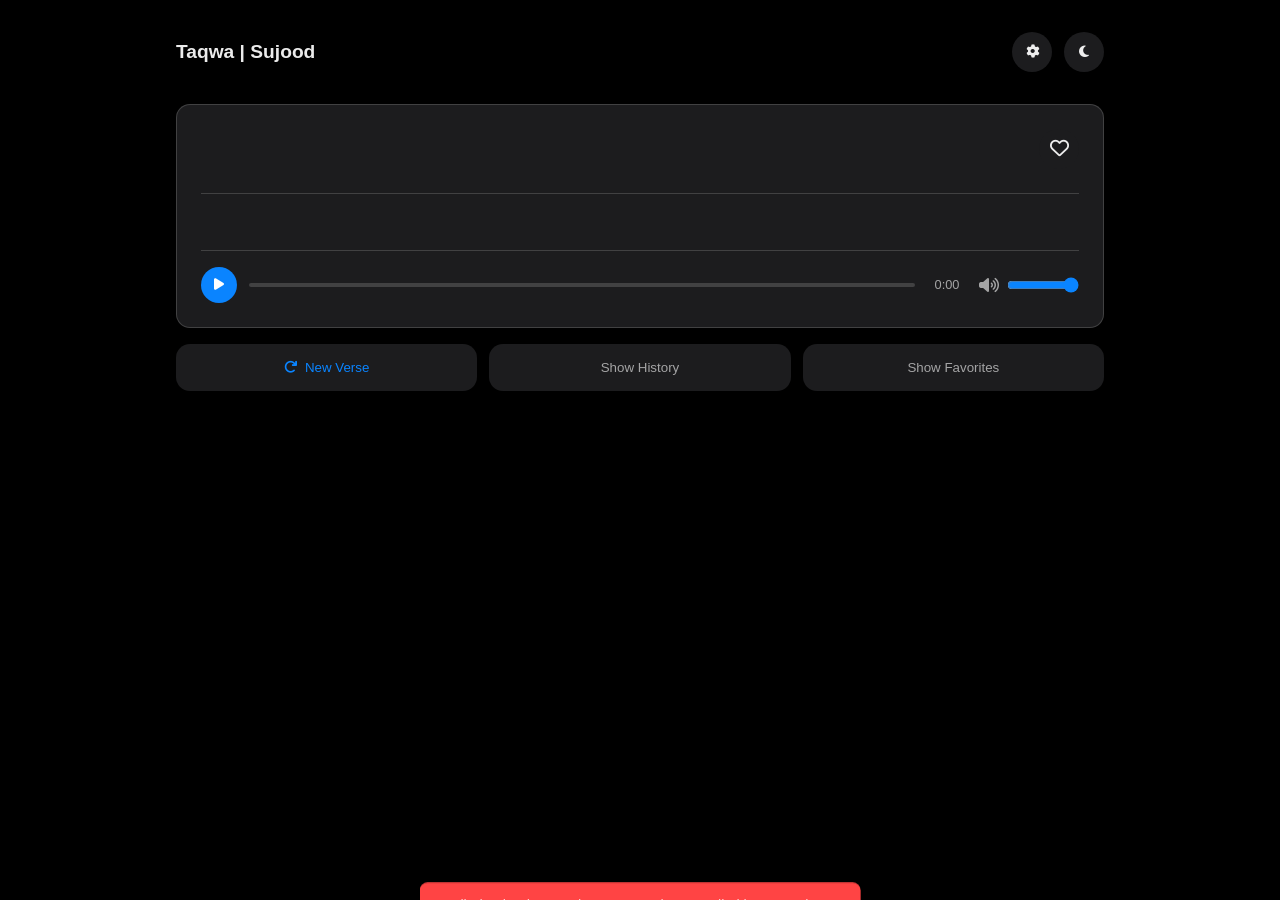
==== test/beta.html @ 7641ef72 "Rename index.html to beta.html" ====
<!DOCTYPE html>
<meta charset="UTF-8">
    <meta name="viewport" content="width=device-width, initial-scale=1.0">
    <title>Taqwa | Sujood</title>
    <meta http-equiv="Content-Security-Policy" content="
        default-src 'self';
        style-src 'self' https://fonts.googleapis.com https://cdnjs.cloudflare.com;
        font-src 'self' https://fonts.gstatic.com https://cdnjs.cloudflare.com;
        script-src 'self';
        media-src 'self' https://cdn.islamic.network https://api.alquran.cloud;
        connect-src 'self' https://api.alquran.cloud https://cdn.islamic.network;
    ">
    <link href="https://fonts.googleapis.com/css2?family=Noto+Naskh+Arabic:wght@400;500;600;700&display=swap" rel="stylesheet">
    <link href="https://fonts.googleapis.com/css2?family=Lateef:wght@400;600;700&display=swap" rel="stylesheet">
    <link href="https://cdnjs.cloudflare.com/ajax/libs/font-awesome/6.4.0/css/all.min.css" rel="stylesheet">
    <link rel="stylesheet" href="styles.css">
</head>
<body>
    <div class="container">
        <div class="header">
            <div class="app-title">Taqwa | Sujood</div>
            <div class="header-actions">
                <button class="icon-button" id="settings-btn">
                    <i class="fas fa-cog"></i>
                </button>
                <button class="icon-button" id="theme-toggle">
                    <i class="fas fa-moon"></i>
                </button>
            </div>
        </div>

        <div class="verse-card" id="verse-card">
            <div class="verse-header">
                <div class="reference-text" id="verse-reference"></div>
                <button class="favorite-btn icon-button" id="favorite-btn">
                    <i class="far fa-heart"></i>
                </button>
            </div>
            <div class="arabic-text" id="verse-text"></div>
            <div class="translation-text" id="verse-translation"></div>
            <div class="audio-player">
                <button class="audio-control" id="play-btn">
                    <i class="fas fa-play"></i>
                </button>
                <div class="progress-container">
                    <div class="progress-bar" id="progress-bar"></div>
                </div>
                <div class="time-display" id="current-time">0:00</div>
                <div class="volume-control">
                    <i class="fas fa-volume-up"></i>
                    <input type="range" min="0" max="1" step="0.01" value="1" id="volume-slider">
                </div>
            </div>
            <audio id="verse-audio" preload="auto"></audio>
        </div>

        <div class="action-buttons">
            <button class="ios-button" id="generate-btn">
                <i class="fas fa-redo"></i> New Verse
            </button>
            <button class="ios-button secondary" id="history-toggle">
                Show History
            </button>
            <button class="ios-button secondary" id="favorites-toggle">
                Show Favorites
            </button>
        </div>

        <div class="history-section" id="history-section">
            <div class="history-title">Recently Viewed</div>
            <div class="history-list" id="history-list"></div>
        </div>

        <div class="favorites-section" id="favorites-section">
            <div class="favorites-title">Your Favorites</div>
            <div class="favorites-list" id="favorites-list"></div>
        </div>

        <div class="loading-overlay" id="loader">
            <div class="activity-indicator"></div>
        </div>

        <div class="settings-modal" id="settings-modal">
            <div class="settings-content">
                <div class="settings-header">
                    <h3>App Settings</h3>
                    <button class="close-btn" id="close-settings">
                        <i class="fas fa-times"></i>
                    </button>
                </div>
                
                <div class="settings-tabs">
                    <div class="tab active" data-tab="recitation">Recitation</div>
                    <div class="tab" data-tab="script">Arabic Script</div>
                    <div class="tab" data-tab="translation">Translation</div>
                </div>
                
                <div class="tab-content active" id="recitation-tab">
                    <div class="setting-options">
                        <div class="option-card" data-value="ar.alafasy">
                            <div class="option-icon">
                                <i class="fas fa-microphone"></i>
                            </div>
                            <div class="option-label">Mishary Alafasy</div>
                        </div>
                        <div class="option-card" data-value="ar.abdulsamad">
                            <div class="option-icon">
                                <i class="fas fa-microphone"></i>
                            </div>
                            <div class="option-label">Abdul Rahman Al-Sudais</div>
                        </div>
                        <div class="option-card" data-value="ar.husary">
                            <div class="option-icon">
                                <i class="fas fa-microphone"></i>
                            </div>
                            <div class="option-label">Mahmoud Al-Husary</div>
                        </div>
                    </div>
                </div>
                
                <div class="tab-content" id="script-tab">
                    <div class="setting-options">
                        <div class="option-card" data-value="ar.uthmani">
                            <div class="option-icon">
                                <i class="fas fa-font"></i>
                            </div>
                            <div class="option-label">Uthmani</div>
                        </div>
                        <div class="option-card" data-value="ar.simple">
                            <div class="option-icon">
                                <i class="fas fa-font"></i>
                            </div>
                            <div class="option-label">Simple</div>
                        </div>
                        <div class="option-card" data-value="ar.indopak">
                            <div class="option-icon">
                                <i class="fas fa-font"></i>
                            </div>
                            <div class="option-label">Indo-Pak</div>
                        </div>
                    </div>
                    
                    <div class="font-preview">
                        <div class="preview-label">Preview:</div>
                        <div class="arabic-preview" id="arabic-preview">
                            بِسْمِ اللَّهِ الرَّحْمَٰنِ الرَّحِيمِ
                        </div>
                    </div>
                </div>
                
                <div class="tab-content" id="translation-tab">
                    <div class="setting-options">
                        <div class="option-card" data-value="en.sahih">
                            <div class="option-icon">
                                <i class="fas fa-language"></i>
                            </div>
                            <div class="option-label">English</div>
                        </div>
                        <div class="option-card" data-value="ur.maududi">
                            <div class="option-icon">
                                <i class="fas fa-language"></i>
                            </div>
                            <div class="option-label">Urdu</div>
                        </div>
                        <div class="option-card" data-value="fr.hamidullah">
                            <div class="option-icon">
                                <i class="fas fa-language"></i>
                            </div>
                            <div class="option-label">French</div>
                        </div>
                        <div class="option-card" data-value="es.cortes">
                            <div class="option-icon">
                                <i class="fas fa-language"></i>
                            </div>
                            <div class="option-label">Spanish</div>
                        </div>
                        <div class="option-card" data-value="tr.yazir">
                            <div class="option-icon">
                                <i class="fas fa-language"></i>
                            </div>
                            <div class="option-label">Turkish</div>
                        </div>
                        <div class="option-card" data-value="de.bubenheim">
                            <div class="option-icon">
                                <i class="fas fa-language"></i>
                            </div>
                            <div class="option-label">German</div>
                        </div>
                    </div>
                </div>
                
                <div class="settings-actions">
                    <button class="save-btn" id="save-settings">
                        <i class="fas fa-check"></i> Apply Changes
                    </button>
                </div>
            </div>
        </div>
    </div>

    <script src="script.js"></script>
</body>
</html>
---- test/styles.css ----
:root {
    --bg: #000000;
    --surface: #1c1c1e;
    --text: rgba(255, 255, 255, 0.92);
    --text-secondary: rgba(255, 255, 255, 0.6);
    --accent: #0a84ff;
    --accent-light: #5da9ff;
    --separator: rgba(255, 255, 255, 0.16);
    --success: #4CAF50;
    --error: #FF4444;
    --radius: 14px;
    --radius-sm: 8px;
}

[data-theme="light"] {
    --bg: #ffffff;
    --surface: rgba(231, 231, 231, 0.467);
    --text: rgba(0, 0, 0, 0.92);
    --text-secondary: rgba(0, 0, 0, 0.6);
    --separator: rgba(0, 0, 0, 0.12);
    --accent-light: #4d9fff;
}

[data-theme="light"] .settings-content {
    background: #ffffff; /* Solid white background */
    box-shadow: 0 20px 50px rgba(0, 0, 0, 0.1); /* Lighter shadow for light mode */
    border: 1px solid rgba(0, 0, 0, 0.1); /* Subtle border for definition */
}

.icon-button i,
.theme-toggle i,
.close-btn i {
    color: var(--text);
}

* {
    margin: 0;
    padding: 0;
    box-sizing: border-box;
    -webkit-tap-highlight-color: transparent;
}

html {
    -webkit-text-size-adjust: 100%;
    -ms-text-size-adjust: 100%;
    text-size-adjust: 100%;
}

body {
    background: var(--bg);
    color: var(--text);
    font-family: -apple-system, BlinkMacSystemFont, 'Inter', sans-serif;
    line-height: 1.5;
    min-height: 100vh;
    text-rendering: optimizeLegibility;
    -webkit-font-smoothing: antialiased;
    -moz-osx-font-smoothing: grayscale;
    padding-bottom: 2rem;
}

.container {
    max-width: 680px;
    margin: 0 auto;
    padding: 1rem;
}

.header {
    display: flex;
    justify-content: space-between;
    align-items: center;
    padding: 1rem 0;
    margin-bottom: 1rem;
}

.header-actions {
    display: flex;
    gap: 0.75rem;
}

.app-title {
    font-size: 1.2rem;
    font-weight: 600;
}

.icon-button {
    background: var(--surface);
    border: none;
    width: 40px;
    height: 40px;
    border-radius: 50%;
    display: flex;
    align-items: center;
    justify-content: center;
    cursor: pointer;
    transition: all 0.2s ease;
}

.icon-button:hover {
    transform: scale(1.08);
}

.theme-toggle {
    background: var(--surface);
    border: none;
    padding: 0.75rem;
    border-radius: var(--radius);
    cursor: pointer;
    transition: transform 0.2s ease;
}

.theme-toggle:hover {
    transform: scale(1.05);
}

.verse-card {
    background: var(--surface);
    border-radius: var(--radius);
    padding: 1.5rem;
    margin-bottom: 1rem;
    border: 0.5px solid var(--separator);
    position: relative;
}

.verse-header {
    display: flex;
    justify-content: space-between;
    align-items: center;
    margin-bottom: 1rem;
}

.favorite-btn {
    color: var(--text-secondary);
    font-size: 1.2rem;
}

.favorite-btn.active {
    color: var(--error);
}

.reference-text {
    font-size: 0.9rem;
    color: var(--text-secondary);
    font-weight: 500;
}

.arabic-text {
    font-family: 'Noto Naskh Arabic', 'Arial', 'Tahoma', serif;
    font-size: clamp(1.8rem, 6vw, 2.4rem);
    line-height: 2.2;
    direction: rtl;
    text-align: right;
    font-variant-ligatures: common-ligatures;
    -webkit-font-smoothing: antialiased;
    text-rendering: optimizeLegibility;
    letter-spacing: -0.3px;
    word-spacing: -2px;
    margin-bottom: 1.5rem;
}

.translation-text {
    color: var(--text);
    line-height: 1.6;
    padding: 1rem 0;
    border-top: 0.5px solid var(--separator);
    margin-bottom: 1rem;
}

.action-buttons {
    display: flex;
    flex-direction: column;
    gap: 0.75rem;
    margin-top: 1rem;
}

.ios-button {
    background: var(--surface);
    color: var(--accent);
    border: none;
    padding: 1rem;
    border-radius: var(--radius);
    width: 100%;
    font-weight: 500;
    cursor: pointer;
    transition: all 0.2s ease;
    display: flex;
    align-items: center;
    justify-content: center;
    gap: 0.5rem;
}

.ios-button:active {
    opacity: 0.8;
}

.secondary {
    background: var(--surface) !important;
    color: var(--text-secondary) !important;
}

.history-section, .favorites-section {
    margin-top: 1rem;
    max-height: 0;
    overflow: hidden;
    opacity: 0;
    transition: all 0.3s cubic-bezier(0.4, 0, 0.2, 1);
}

.history-section.visible, .favorites-section.visible {
    max-height: 1000px;
    opacity: 1;
    margin-top: 2rem;
}

.history-title, .favorites-title {
    font-size: 1rem;
    color: var(--text-secondary);
    margin-bottom: 0.5rem;
}

.history-list, .favorites-list {
    display: grid;
    gap: 1rem;
    max-height: 600px;
    overflow-y: auto;
}

.history-item, .favorite-item {
    background: var(--surface);
    padding: 1rem;
    border-radius: var(--radius);
    border: 0.5px solid var(--separator);
    animation: slideIn 0.3s ease;
    position: relative;
}

.history-header, .favorite-header {
    display: flex;
    gap: 0.5rem;
    margin-bottom: 0.5rem;
    align-items: center;
}

.history-index, .favorite-index {
    color: var(--accent);
    font-weight: 500;
}

.history-arabic, .favorite-arabic {
    font-family: 'Noto Naskh Arabic', 'Arial', 'Tahoma', serif;
    font-size: 1.4rem;
    text-align: right;
    direction: rtl;
    margin: 0.5rem 0;
}

.history-translation, .favorite-translation {
    color: var(--text-secondary);
    font-size: 0.9rem;
    line-height: 1.4;
}

.fonts-loaded .arabic-text {
    visibility: visible;
    opacity: 1;
    transition: opacity 0.3s ease;
}

.loading-overlay {
    position: fixed;
    top: 0;
    left: 0;
    right: 0;
    bottom: 0;
    background: rgba(var(--bg), 0.8);
    display: none;
    justify-content: center;
    align-items: center;
    backdrop-filter: blur(10px);
    z-index: 100;
}

.activity-indicator {
    width: 32px;
    height: 32px;
    border: 3px solid var(--accent);
    border-top-color: transparent;
    border-radius: 50%;
    animation: spin 1s linear infinite;
}

/* Audio Player Styles */
.audio-player {
    margin-top: 1.5rem;
    border-top: 0.5px solid var(--separator);
    padding-top: 1rem;
    display: flex;
    align-items: center;
    gap: 0.75rem;
}

.audio-control {
    background: var(--accent);
    color: white;
    border: none;
    width: 36px;
    height: 36px;
    border-radius: 50%;
    display: flex;
    align-items: center;
    justify-content: center;
    cursor: pointer;
}

.progress-container {
    flex: 1;
    height: 4px;
    background: var(--separator);
    border-radius: 2px;
    overflow: hidden;
    position: relative;
}

.progress-bar {
    height: 100%;
    background: var(--accent);
    width: 0%;
    border-radius: 2px;
    transition: width 0.1s linear;
}

.time-display {
    min-width: 40px;
    font-size: 0.8rem;
    color: var(--text-secondary);
    text-align: center;
}

.volume-control {
    display: flex;
    align-items: center;
    gap: 0.5rem;
    width: 100px;
}

.volume-control i {
    color: var(--text-secondary);
}

.volume-control input {
    width: 100%;
    accent-color: var(--accent);
}

.favorite-item .favorite-actions {
    display: flex;
    gap: 0.5rem;
    margin-top: 0.5rem;
}

.favorite-play {
    background: var(--accent);
    color: white;
    border: none;
    padding: 0.5rem 1rem;
    border-radius: var(--radius-sm);
    font-size: 0.9rem;
    cursor: pointer;
    min-height: 36px;
}

.favorite-remove {
    background: transparent;
    color: var(--text-secondary);
    border: 1px solid var(--separator);
    padding: 0.5rem 1rem;
    border-radius: var(--radius-sm);
    font-size: 0.9rem;
    cursor: pointer;
    min-height: 36px;
}

.settings-modal {
    position: fixed;
    top: 0;
    left: 0;
    right: 0;
    bottom: 0;
    background: rgba(0, 0, 0, 0.9);
    display: flex;
    justify-content: center;
    align-items: center;
    z-index: 1000;
    opacity: 0;
    pointer-events: none;
    transition: opacity 0.3s ease;
    backdrop-filter: blur(10px);
}

.settings-modal.active {
    opacity: 1;
    pointer-events: all;
}

.settings-content {
    background: var(--surface);
    border-radius: 20px;
    padding: 1.5rem;
    width: 90%;
    max-width: 500px;
    max-height: 90vh;
    overflow-y: auto;
    box-shadow: 0 10px 30px rgba(0, 0, 0, 0.3);
    border: 1px solid rgba(255, 255, 255, 0.1);
}

.settings-header {
    display: flex;
    justify-content: space-between;
    align-items: center;
    margin-bottom: 1.5rem;
    padding-bottom: 1rem;
    border-bottom: 1px solid var(--separator);
}

.settings-header h3 {
    font-size: 1.5rem;
    font-weight: 600;
}

.close-btn {
    background: transparent;
    border: none;
    color: var(--text-secondary);
    font-size: 1.2rem;
    cursor: pointer;
    width: 40px;
    height: 40px;
    display: flex;
    align-items: center;
    justify-content: center;
    border-radius: 50%;
    transition: all 0.2s ease;
}

.close-btn:hover {
    background: rgba(255, 255, 255, 0.1);
    transform: rotate(90deg);
}

.settings-modal {
    position: fixed;
    top: 0;
    left: 0;
    right: 0;
    bottom: 0;
    background: rgba(0, 0, 0, 0.9);
    display: flex;
    justify-content: center;
    align-items: center;
    z-index: 1000;
    opacity: 0;
    pointer-events: none;
    transition: opacity 0.3s ease;
    backdrop-filter: blur(10px);
}

.settings-modal.active {
    opacity: 1;
    pointer-events: all;
}

.settings-content {
    background: var(--surface);
    border-radius: 20px;
    padding: 1.5rem;
    width: 90%;
    max-width: 600px;
    max-height: 90vh;
    overflow-y: auto;
    box-shadow: 0 20px 50px rgba(0, 0, 0, 0.5);
    border: 1px solid rgba(255, 255, 255, 0.1);
    transform: scale(0.95);
    transition: transform 0.3s ease;
}

.settings-modal.active .settings-content {
    transform: scale(1);
}

.settings-header {
    display: flex;
    justify-content: space-between;
    align-items: center;
    margin-bottom: 1.5rem;
    padding-bottom: 1rem;
    border-bottom: 1px solid var(--separator);
}

.settings-header h3 {
    font-size: 1.5rem;
    font-weight: 600;
    color: var(--accent);
}

.close-btn {
    background: transparent;
    border: none;
    color: var(--text-secondary);
    font-size: 1.2rem;
    cursor: pointer;
    width: 40px;
    height: 40px;
    display: flex;
    align-items: center;
    justify-content: center;
    border-radius: 50%;
    transition: all 0.3s ease;
}

.close-btn:hover {
    background: rgba(255, 255, 255, 0.1);
    transform: rotate(90deg);
}

.settings-tabs {
    display: flex;
    background: rgba(0, 0, 0, 0.1);
    border-radius: 12px;
    padding: 0.25rem;
    margin-bottom: 1.5rem;
}

.tab {
    flex: 1;
    text-align: center;
    padding: 0.75rem;
    border-radius: 8px;
    cursor: pointer;
    font-weight: 500;
    transition: all 0.3s ease;
    color: var(--text-secondary);
}

.tab.active {
    background: var(--accent);
    color: white;
    box-shadow: 0 4px 10px rgba(10, 132, 255, 0.3);
}

.tab-content {
    display: none;
    animation: fadeIn 0.3s ease;
}

.tab-content.active {
    display: block;
}

.setting-options {
    display: grid;
    grid-template-columns: repeat(auto-fill, minmax(140px, 1fr));
    gap: 0.75rem;
    margin-bottom: 1rem;
}

.option-card {
    background: var(--bg);
    border-radius: 12px;
    padding: 1rem;
    text-align: center;
    cursor: pointer;
    transition: all 0.3s ease;
    border: 1px solid transparent;
    box-shadow: 0 4px 6px rgba(0, 0, 0, 0.1);
    position: relative;
    overflow: hidden;
}

.option-card:before {
    content: "";
    position: absolute;
    top: 0;
    left: 0;
    width: 100%;
    height: 3px;
    background: var(--accent);
    transform: scaleX(0);
    transform-origin: left;
    transition: transform 0.3s ease;
}

.option-card:hover {
    transform: translateY(-5px);
    box-shadow: 0 10px 20px rgba(0, 0, 0, 0.2);
}

.option-card:hover:before {
    transform: scaleX(1);
}

.option-card.selected {
    border-color: var(--accent);
    background: rgba(10, 132, 255, 0.15);
    transform: translateY(-5px);
    box-shadow: 0 10px 20px rgba(0, 0, 0, 0.2);
}

.option-card.selected:before {
    transform: scaleX(1);
}

.option-card.selected .option-icon {
    color: var(--accent);
    transform: scale(1.1);
}

.option-icon {
    font-size: 1.8rem;
    margin-bottom: 0.5rem;
    color: var(--text-secondary);
    transition: all 0.3s ease;
}

.option-label {
    font-size: 0.9rem;
    font-weight: 500;
    line-height: 1.3;
}

.settings-actions {
    display: flex;
    margin-top: 1.5rem;
}

.save-btn {
    background: var(--accent);
    color: white;
    border: none;
    padding: 1rem;
    border-radius: 12px;
    font-weight: 500;
    cursor: pointer;
    width: 100%;
    display: flex;
    align-items: center;
    justify-content: center;
    gap: 0.5rem;
    font-size: 1rem;
    transition: all 0.3s ease;
    box-shadow: 0 4px 15px rgba(10, 132, 255, 0.4);
}

.save-btn:hover {
    background: var(--accent-light);
    transform: translateY(-3px);
    box-shadow: 0 7px 20px rgba(10, 132, 255, 0.6);
}

.font-preview {
    background: rgba(0, 0, 0, 0.1);
    border-radius: 16px;
    padding: 1.5rem;
    margin-top: 1.5rem;
    border: 1px dashed var(--separator);
}

.preview-label {
    font-size: 0.9rem;
    color: var(--text-secondary);
    margin-bottom: 0.5rem;
    text-align: center;
}

.arabic-preview {
    font-size: 2.2rem;
    text-align: center;
    direction: rtl;
    line-height: 1.8;
    padding: 1.5rem;
    background: var(--bg);
    border-radius: 16px;
    border: 1px solid var(--separator);
    transition: all 0.5s ease;
    min-height: 120px;
    display: flex;
    align-items: center;
    justify-content: center;
}

.arabic-preview.uthmani {
    font-family: 'Noto Naskh Arabic', serif;
    font-weight: 600;
    font-size: 2.4rem;
}

.arabic-preview.simple {
    font-family: 'Lateef', serif;
    font-weight: 400;
    font-size: 2.6rem;
    letter-spacing: 1px;
}

.arabic-preview.indopak {
    font-family: 'Noto Naskh Arabic', serif;
    font-weight: 700;
    letter-spacing: -1px;
    font-size: 2.3rem;
}

.arabic-text.uthmani {
    font-family: 'Noto Naskh Arabic', serif;
    font-weight: 600;
    font-size: clamp(2.2rem, 7vw, 2.8rem);
}

.arabic-text.simple {
    font-family: 'Lateef', serif;
    font-weight: 400;
    font-size: clamp(2.4rem, 7vw, 3rem);
    letter-spacing: 1px;
}

.arabic-text.indopak {
    font-family: 'Noto Naskh Arabic', serif;
    font-weight: 700;
    letter-spacing: -1px;
    font-size: clamp(2.2rem, 7vw, 2.7rem);
}

@keyframes fadeIn {
    from { opacity: 0; transform: translateY(10px); }
    to { opacity: 1; transform: translateY(0); }
}

@keyframes slideIn {
    from { opacity: 0; transform: translateY(10px); }
    to { opacity: 1; transform: translateY(0); }
}

@keyframes spin {
    to { transform: rotate(360deg); }
}

@keyframes slideUp {
    from { transform: translate(-50%, 100%); }
    to { transform: translate(-50%, 0); }
}

@keyframes pulse {
    0% { transform: scale(1); }
    50% { transform: scale(1.1); }
    100% { transform: scale(1); }
}

/* Responsive Adjustments */
@media (max-width: 600px) {
    .container {
        padding: 0.5rem;
    }

    .arabic-text {
        font-size: 1.8rem;
    }

    .action-buttons {
        flex-direction: column;
    }

    .audio-player {
        flex-wrap: wrap;
    }

    .progress-container {
        order: 3;
        width: 100%;
        margin-top: 0.5rem;
    }

    .volume-control {
        width: auto;
        flex: 1;
    }

    .settings-content {
        width: 95%;
        padding: 1rem;
    }

    .setting-options {
        grid-template-columns: repeat(auto-fill, minmax(120px, 1fr));
    }

    .option-card {
        padding: 0.75rem;
    }

    .option-icon {
        font-size: 1.5rem;
    }

    .option-label {
        font-size: 0.8rem;
    }

    .arabic-preview {
        font-size: 1.8rem;
        padding: 1rem;
    }
}

@media (min-width: 768px) {
    .container {
        max-width: 720px;
    }

    .action-buttons {
        flex-direction: row;
        justify-content: center;
    }

    .settings-content {
        max-width: 700px;
    }
}

@media (min-width: 1024px) {
    .container {
        max-width: 960px;
    }

    .settings-content {
        max-width: 800px;
    }
}

.verse-text, .verse-translation, .verse-reference {
    opacity: 0;
    transition: opacity 0.5s ease-in;
}

.verse-card.loaded .verse-text,
.verse-card.loaded .verse-translation,
.verse-card.loaded .verse-reference {
    opacity: 1;
}

body {
    transition: background-color 0.3s ease, color 0.3s ease;
}

.audio-control.playing {
    animation: pulse 1.5s infinite;
}

.error-notification {
    position: fixed;
    bottom: 1rem;
    left: 50%;
    transform: translateX(-50%);
    background: var(--error);
    color: white;
    padding: 0.8rem 1.5rem;
    border-radius: 8px;
    font-size: 0.9rem;
    z-index: 1000;
    animation: slideUp 0.3s ease;
}

.success-notification {
    position: fixed;
    bottom: 1rem;
    left: 50%;
    transform: translateX(-50%);
    background: var(--success);
    color: white;
    padding: 0.8rem 1.5rem;
    border-radius: 8px;
    font-size: 0.9rem;
    z-index: 1000;
    animation: slideUp 0.3s ease;
}
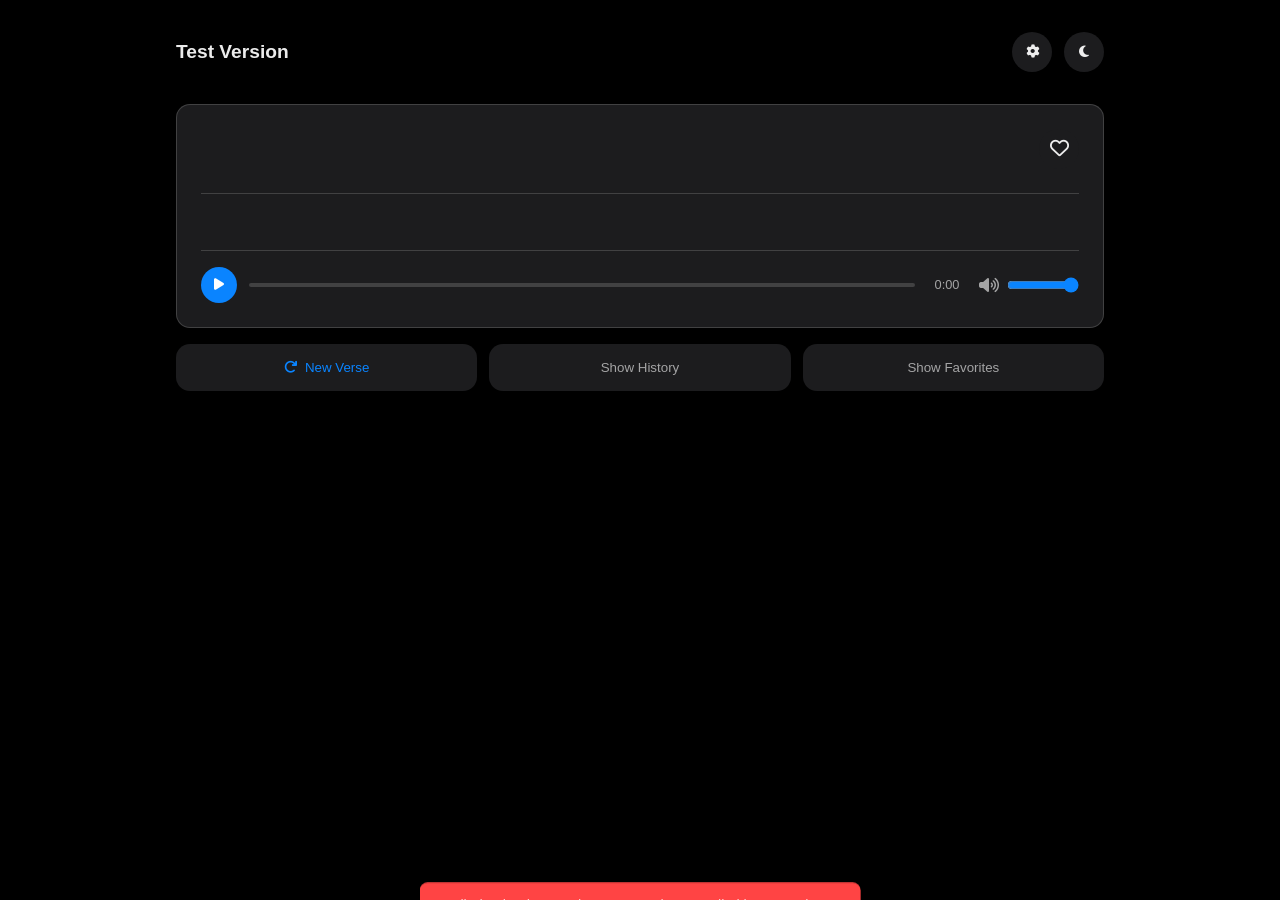
==== commit 27a81fcc: "Beta [HTML] updated" ====
--- a/test/beta.html
+++ b/test/beta.html
@@ -18,7 +18,7 @@
 <body>
     <div class="container">
         <div class="header">
-            <div class="app-title">Taqwa | Sujood</div>
+            <div class="app-title">Test Version</div>
             <div class="header-actions">
                 <button class="icon-button" id="settings-btn">
                     <i class="fas fa-cog"></i>
